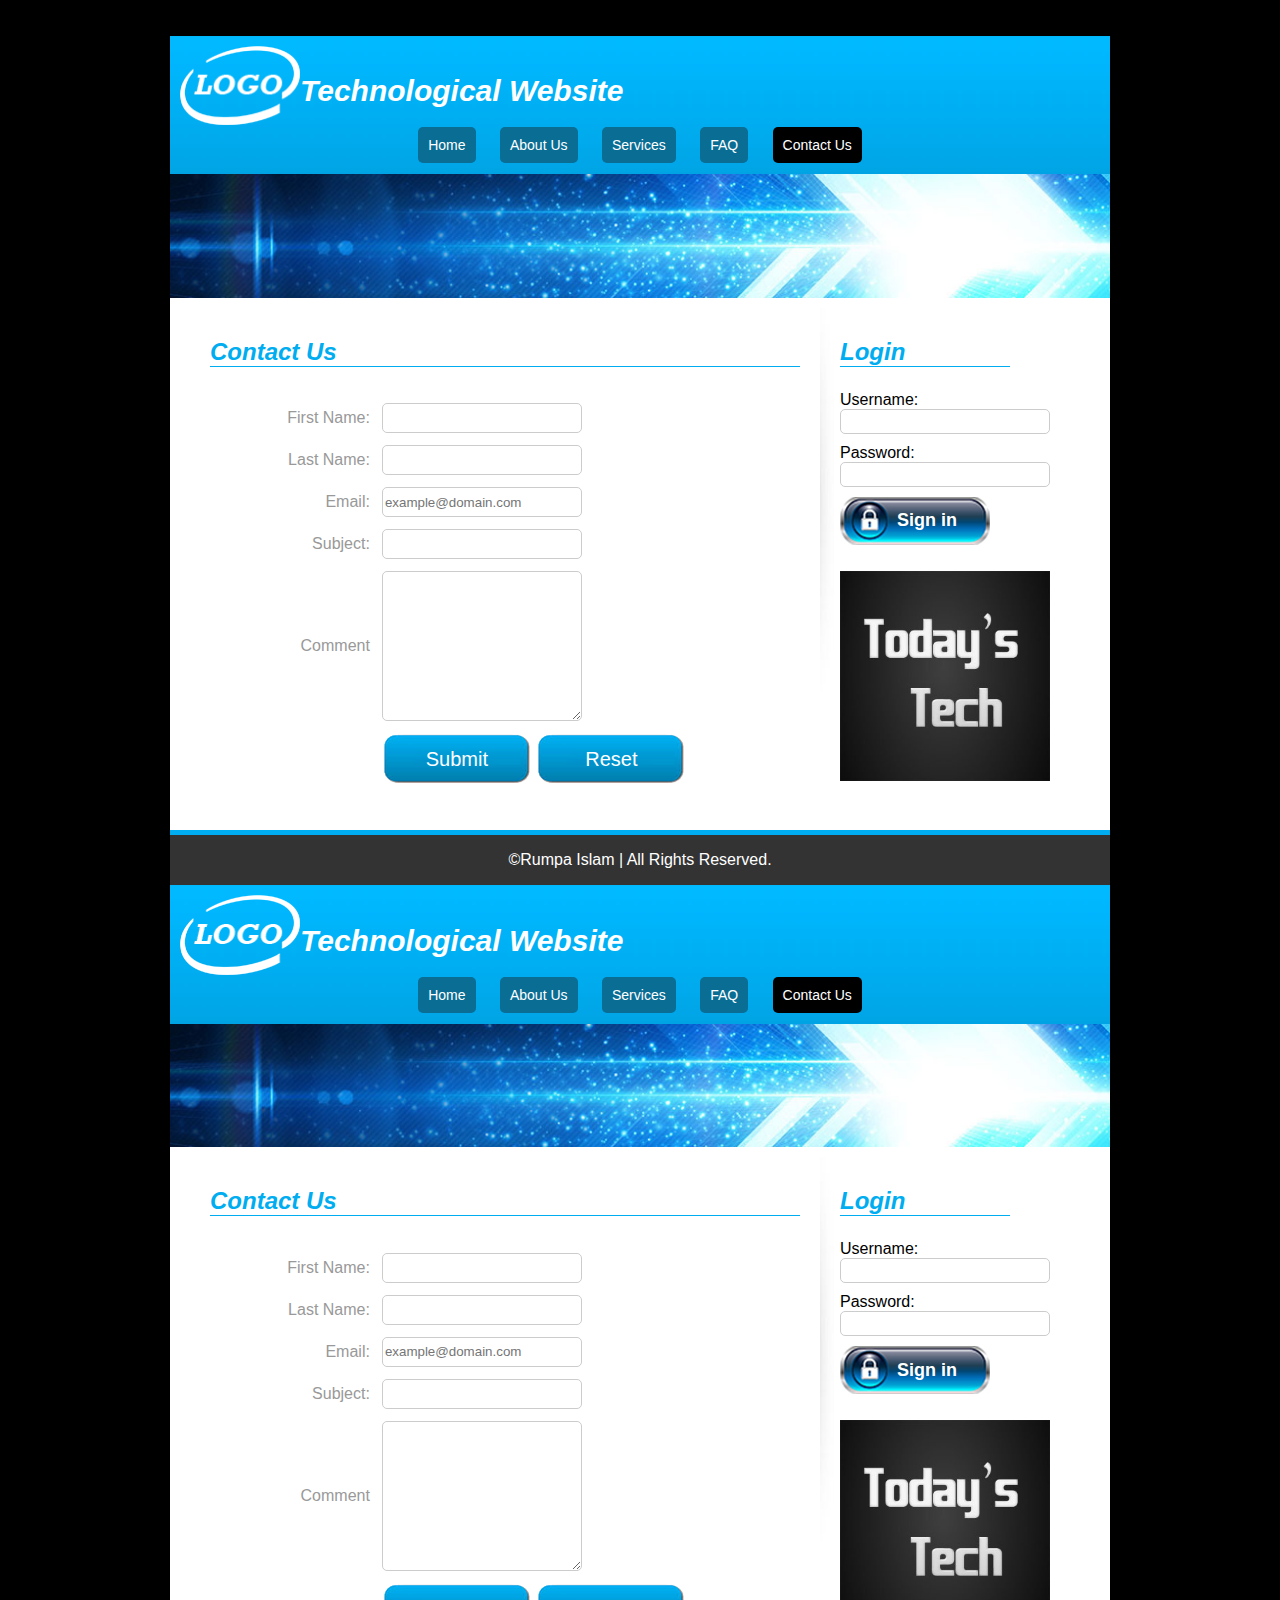
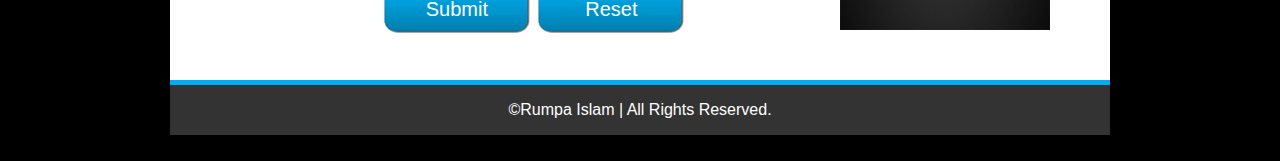
==== Contact.html @ 3238c1bc "init" ====
<<<<<<< HEAD
<!doctype html>
<html>
<head>
<meta charset="utf-8">
<!--[if lt IE 9]>
<script src="js/html5.js">
</script>
<![endif]-->
<title>service</title>
<link href="css/style.css" rel="stylesheet" type="text/css">

</head>

<body>
<section id="container"> <!--container strt-->
		<header> <!--header strt-->
          <section class="logo"><a href="index.html"> <img src="images/logo.png" class="logo"> </a>
          </section>
          <section class="title"><h1>Technological Website</h1>
          <nav>
     <ul>
                <li><a href="index.html">Home</a></li>
    			<li><a href="about.html">About Us</a></li>
    			<li ><a href="services.html">Services</a></li>
    			<li><a href="FAQ.html">FAQ</a></li>
    			<li class="active"><a href="Contact.html">Contact Us</a></li>
                
                </ul>
                </nav>
     </section>
        </header><!--header end-->
		
        <section class="banner"><!--banner strt-->
        <img src="images/banner2.jpg" class="banner">
        
        </section><!--banner end-->
        
        <section class="wrapper"><!--contant area strt-->
        
                
          <section class="content_body">
                <h2>Contact Us</h2>
                					

    <table align="center" cellpadding="5px">
      <tr>
        <td class="tex_align"><label>First Name:</label></td>
        <td><input name="name" type="text" class="text_box" required></td>
      </tr>
      <tr>
        <td class="tex_align"><label>Last Name:</label></td>
        <td><input name="name" type="text" class="text_box" required></td>
      </tr>
      <tr>
        <td class="tex_align"><label>Email:</label></td>
        <td><input name="email" type="email" placeholder="example@domain.com" class="text_box" required></td>
      </tr>
     <tr>
        <td class="tex_align"><label>Subject:</label></td>
        <td><input name="name" type="text" class="text_box" required></td>
      </tr>
      
      <tr>
        <td class="tex_align"><lable>Comment</lable></td>
        <td><textarea name="comment" rows="5" cols="20" class="cmt_box"></textarea></td>
      </tr>
      
      <tr>
        <td></td>
        <td><input type="submit" value="Submit" class="button">
          <input type="reset"  value="Reset" class="button"></td>
      </tr>
    </table>
</form>
                
                
                
                
                
                     
                
                </section>
                
                <aside>
                <h3>Login</h3>
                <form action="#" method="post">
               <label>Username:</label>
                <input name="name" type="text" required class="mrg_btm">
                
                <label>Password:</label>
                
                <input name="password" type="password" required class="mrg_btm">
               <input type="submit" value="Sign in" class="submit-btn">
                </form>
                
                <img src="images/poster.jpg" class="img_poster">
                </aside>
            		
        
        </section><!--contant area end-->
<footer><!--footer strt-->
<p>

&copy;Rumpa Islam | All Rights Reserved.
</p>

</footer><!--footer end-->

</section><!--container end-->
</body>
</html>
=======
<!doctype html>
<html>
<head>
<meta charset="utf-8">
<!--[if lt IE 9]>
<script src="js/html5.js">
</script>
<![endif]-->
<title>service</title>
<link href="css/style.css" rel="stylesheet" type="text/css">

</head>

<body>
<section id="container"> <!--container strt-->
		<header> <!--header strt-->
          <section class="logo"><a href="index.html"> <img src="images/logo.png" class="logo"> </a>
          </section>
          <section class="title"><h1>Technological Website</h1>
          <nav>
     <ul>
                <li><a href="index.html">Home</a></li>
    			<li><a href="about.html">About Us</a></li>
    			<li ><a href="services.html">Services</a></li>
    			<li><a href="FAQ.html">FAQ</a></li>
    			<li class="active"><a href="Contact.html">Contact Us</a></li>
                
                </ul>
                </nav>
     </section>
        </header><!--header end-->
		
        <section class="banner"><!--banner strt-->
        <img src="images/banner2.jpg" class="banner">
        
        </section><!--banner end-->
        
        <section class="wrapper"><!--contant area strt-->
        
                
          <section class="content_body">
                <h2>Contact Us</h2>
                					

    <table align="center" cellpadding="5px">
      <tr>
        <td class="tex_align"><label>First Name:</label></td>
        <td><input name="name" type="text" class="text_box" required></td>
      </tr>
      <tr>
        <td class="tex_align"><label>Last Name:</label></td>
        <td><input name="name" type="text" class="text_box" required></td>
      </tr>
      <tr>
        <td class="tex_align"><label>Email:</label></td>
        <td><input name="email" type="email" placeholder="example@domain.com" class="text_box" required></td>
      </tr>
     <tr>
        <td class="tex_align"><label>Subject:</label></td>
        <td><input name="name" type="text" class="text_box" required></td>
      </tr>
      
      <tr>
        <td class="tex_align"><lable>Comment</lable></td>
        <td><textarea name="comment" rows="5" cols="20" class="cmt_box"></textarea></td>
      </tr>
      
      <tr>
        <td></td>
        <td><input type="submit" value="Submit" class="button">
          <input type="reset"  value="Reset" class="button"></td>
      </tr>
    </table>
</form>
                
                
                
                
                
                     
                
                </section>
                
                <aside>
                <h3>Login</h3>
                <form action="#" method="post">
               <label>Username:</label>
                <input name="name" type="text" required class="mrg_btm">
                
                <label>Password:</label>
                
                <input name="password" type="password" required class="mrg_btm">
               <input type="submit" value="Sign in" class="submit-btn">
                </form>
                
                <img src="images/poster.jpg" class="img_poster">
                </aside>
            		
        
        </section><!--contant area end-->
<footer><!--footer strt-->
<p>

&copy;Rumpa Islam | All Rights Reserved.
</p>

</footer><!--footer end-->

</section><!--container end-->
</body>
</html>
>>>>>>> 9fdda8eb0cf4edb633ffad3f2cf9ac86dc2bf388
---- css/style.css ----
@charset "utf-8";
/* CSS Document */
*, *:before, *:after {
	-moz-box-sizing: border-box;
	-webkit-box-sizing: border-box;
	box-sizing: border-box;
}


body{
font-family:Arial, Helvetica, sans-serif;
background-color:#000;
	}

header,section,footer,aside,nav,main,article,figure{
													 display:block;
													 }

#container{
	width:960px;
	margin:0 auto;
	padding:10px;
	}

header{
	width:940px;
	float:left;
	
	background:url(../images/header-bg-X.png),#008ed2;;
	background-repeat: repeat-x;
	color:#FFF;
	padding:10px 10px 10px 10px;
	}
	
.logo{
		float:left;
		 width:120px;
		}
		
.menu{
			float:left;
			width:940px;
			  padding-left:30px;
			  text-align:center;
			}
			
.banner{
		width:940px;
		float:left;
		}
		
		
.wrapper{
			width:940px;
			 float:left; 
			 background-color:#FFF;
			  padding:10px 20px; 
			  border-bottom:5px solid #00adf0; 
			  background-color:#FFF;
			}
.content_body{
			width:630px; 
			float:left;
			padding:20px;
				
				}
.content_img{
			border:5px solid #00adf0;
			width:200px; 
			float:left;
			margin:5px 20px 0px 0px;
					
				}
					
.content_img2{
				border:5px solid #00adf0;
			    width:200px; 
				float: right; 
				margin:5px 5px 0px 10px;
				}
			
aside {
			width:210px;
			float:left;
			padding:20px;
			margin:0px;
			background-image:url(../images/shade.jpg);
			background-repeat:no-repeat;
			}
a{
	text-decoration:none; 
	color:#005aa7;
	}
			 
h1{
	color: #FFFFFF;
	font-style: italic;
	font-size: 30px;
	line-height: 30px;
	padding:10px 0px;
		
		 }
		 
		 
	h2{
		color:#00adf0;
		font-size:24px; 
		font-style:italic;
		margin-top:10px;
		border-bottom: 1px solid #00adf0;
		}
		
		
	h3{
		color:#00adf0;
		font-size:24px; 
		font-style:italic;
		margin-top:10px; 
		border-bottom: 1px solid #00adf0;
						 
		 }
		 
		 h4{
			 color:#00adf0;
		font-size:18px; 
		
		
			 
			 
			 }
				 
			
	nav ul{
			list-style:none;
			float:left;
			padding-left:0px;
			width:100%;
			margin:0 0 10px 0;
			text-align:center;
			}
				
	nav ul li{
			font-size:16px;
			margin:0 10px;
			display: inline-block;
			}
			
	nav ul li a{
			text-decoration:none;
			color:#FFF;
			padding:10px;
			font-size: 14px;
			height:10px;
			line-height:10px;
			border-radius:5px;
			background:#0a6d94;
			margin-bottom:10px;
			}
					
	nav ul li a:hover,nav ul li.active a{
						background-color: #000;
						color:#FFF;\
						}

	.submit-btn{
				background-image:url(../images/login-button.jpg);
				width:150px;
				height:48px;
				border:0px;
				color:#FFF;
				cursor:pointer;
				font-size:18px;
				font-weight:bold;
				margin-bottom:10px;
				padding-left:30px;
				}
				
	.submit-btn:hover{
				color:red;
				}
				
	.mrg_btm{
			margin-bottom:10px;
			border-radius:5px; 
			width:210px;
			height:25px;
			border:1px solid #cccccc;
			}
			
	.img_poster{
				width:210px;
				}
			
			
	footer{
			width:940px;
			float:left;
			color:#FFF;
			background-color:#333333;
			text-align:center;
			}
			
			
			
			
			
			
			
			
			
			
	/*contact form strt*/		
			
			
.text_box{
	width:200px;
	height:30px;
	border:1px solid #CCC;
	border-radius:5px;
	}

.tex_align{
	text-align:right;
	}
	
.button{
	background:url(../images/btn.png)no-repeat center top;
	color:#FFF;
	height:50px;
	width:150px;
	line-height:50px;
	font-size:20px;
	border:none;
	}
	
.button:hover{
	background: url(../images/btn-ho.png) no-repeat center top;
	}


table{
	width:500px;
	border:0px;
	padding:10px;
	color: #999;
	}
	
.cmt_box{
	height:150px;
	width:200px;
	border:1px solid #CCC;
	border-radius:5px;
	}
	
input[type=text]:focus{
						background:#9CF;
						}
	

/*contact form end*/




/**********************************
        Responsive layout
***********************************/


@media screen and (max-width:1024px) {

#container {
	width: 100%;
	max-width:100%;
	
}

footer,header {
	width: 100%;
	
}

.menu{
	width:100%;}
.banner{
	width:100%;}

.wrapper {
	width: 100%;
}

.content_body{
	width:70%;
	}
aside{
	width:30%
	}	
	.mrg_btm{
		width:100%;
		}
		
		
		
		
					
.text_box{
	width:100%;
	}

	
.button{
	width:100%;
	}
	

table{
	width:100%;
	}
	
.cmt_box{
	height:150px;
	width:100%;
	}
	
input[type=text]:focus{
						background:#9CF;
						}
		
		
}


@media screen and (max-width:768px) {
	.logo {
		float:none;
		width:auto;
		margin:0 auto;
		display:block;
		}
		
		h1{
			text-align:center;}
		
.menu{
	width:100%;
	padding:0;
	}
	
	nav ul{
			width:100%;
			margin:0;
			text-align:center;
			}
				
	nav ul li{
			margin:0;
			display: block;
			}
	nav ul li a{
			display: block;
			height:auto;			}
			
			
		
		
		.wrapper {
	width: 100%;
}

.content_body{
	width:100%;
	min-height:0;
	}
aside{
	width:100%;
	min-height:0;
	}
	
input{
	display:block;}
		

}
---- css/style.css ----
@charset "utf-8";
/* CSS Document */
*, *:before, *:after {
	-moz-box-sizing: border-box;
	-webkit-box-sizing: border-box;
	box-sizing: border-box;
}


body{
font-family:Arial, Helvetica, sans-serif;
background-color:#000;
	}

header,section,footer,aside,nav,main,article,figure{
													 display:block;
													 }

#container{
	width:960px;
	margin:0 auto;
	padding:10px;
	}

header{
	width:940px;
	float:left;
	
	background:url(../images/header-bg-X.png),#008ed2;;
	background-repeat: repeat-x;
	color:#FFF;
	padding:10px 10px 10px 10px;
	}
	
.logo{
		float:left;
		 width:120px;
		}
		
.menu{
			float:left;
			width:940px;
			  padding-left:30px;
			  text-align:center;
			}
			
.banner{
		width:940px;
		float:left;
		}
		
		
.wrapper{
			width:940px;
			 float:left; 
			 background-color:#FFF;
			  padding:10px 20px; 
			  border-bottom:5px solid #00adf0; 
			  background-color:#FFF;
			}
.content_body{
			width:630px; 
			float:left;
			padding:20px;
				
				}
.content_img{
			border:5px solid #00adf0;
			width:200px; 
			float:left;
			margin:5px 20px 0px 0px;
					
				}
					
.content_img2{
				border:5px solid #00adf0;
			    width:200px; 
				float: right; 
				margin:5px 5px 0px 10px;
				}
			
aside {
			width:210px;
			float:left;
			padding:20px;
			margin:0px;
			background-image:url(../images/shade.jpg);
			background-repeat:no-repeat;
			}
a{
	text-decoration:none; 
	color:#005aa7;
	}
			 
h1{
	color: #FFFFFF;
	font-style: italic;
	font-size: 30px;
	line-height: 30px;
	padding:10px 0px;
		
		 }
		 
		 
	h2{
		color:#00adf0;
		font-size:24px; 
		font-style:italic;
		margin-top:10px;
		border-bottom: 1px solid #00adf0;
		}
		
		
	h3{
		color:#00adf0;
		font-size:24px; 
		font-style:italic;
		margin-top:10px; 
		border-bottom: 1px solid #00adf0;
						 
		 }
		 
		 h4{
			 color:#00adf0;
		font-size:18px; 
		
		
			 
			 
			 }
				 
			
	nav ul{
			list-style:none;
			float:left;
			padding-left:0px;
			width:100%;
			margin:0 0 10px 0;
			text-align:center;
			}
				
	nav ul li{
			font-size:16px;
			margin:0 10px;
			display: inline-block;
			}
			
	nav ul li a{
			text-decoration:none;
			color:#FFF;
			padding:10px;
			font-size: 14px;
			height:10px;
			line-height:10px;
			border-radius:5px;
			background:#0a6d94;
			margin-bottom:10px;
			}
					
	nav ul li a:hover,nav ul li.active a{
						background-color: #000;
						color:#FFF;\
						}

	.submit-btn{
				background-image:url(../images/login-button.jpg);
				width:150px;
				height:48px;
				border:0px;
				color:#FFF;
				cursor:pointer;
				font-size:18px;
				font-weight:bold;
				margin-bottom:10px;
				padding-left:30px;
				}
				
	.submit-btn:hover{
				color:red;
				}
				
	.mrg_btm{
			margin-bottom:10px;
			border-radius:5px; 
			width:210px;
			height:25px;
			border:1px solid #cccccc;
			}
			
	.img_poster{
				width:210px;
				}
			
			
	footer{
			width:940px;
			float:left;
			color:#FFF;
			background-color:#333333;
			text-align:center;
			}
			
			
			
			
			
			
			
			
			
			
	/*contact form strt*/		
			
			
.text_box{
	width:200px;
	height:30px;
	border:1px solid #CCC;
	border-radius:5px;
	}

.tex_align{
	text-align:right;
	}
	
.button{
	background:url(../images/btn.png)no-repeat center top;
	color:#FFF;
	height:50px;
	width:150px;
	line-height:50px;
	font-size:20px;
	border:none;
	}
	
.button:hover{
	background: url(../images/btn-ho.png) no-repeat center top;
	}


table{
	width:500px;
	border:0px;
	padding:10px;
	color: #999;
	}
	
.cmt_box{
	height:150px;
	width:200px;
	border:1px solid #CCC;
	border-radius:5px;
	}
	
input[type=text]:focus{
						background:#9CF;
						}
	

/*contact form end*/




/**********************************
        Responsive layout
***********************************/


@media screen and (max-width:1024px) {

#container {
	width: 100%;
	max-width:100%;
	
}

footer,header {
	width: 100%;
	
}

.menu{
	width:100%;}
.banner{
	width:100%;}

.wrapper {
	width: 100%;
}

.content_body{
	width:70%;
	}
aside{
	width:30%
	}	
	.mrg_btm{
		width:100%;
		}
		
		
		
		
					
.text_box{
	width:100%;
	}

	
.button{
	width:100%;
	}
	

table{
	width:100%;
	}
	
.cmt_box{
	height:150px;
	width:100%;
	}
	
input[type=text]:focus{
						background:#9CF;
						}
		
		
}


@media screen and (max-width:768px) {
	.logo {
		float:none;
		width:auto;
		margin:0 auto;
		display:block;
		}
		
		h1{
			text-align:center;}
		
.menu{
	width:100%;
	padding:0;
	}
	
	nav ul{
			width:100%;
			margin:0;
			text-align:center;
			}
				
	nav ul li{
			margin:0;
			display: block;
			}
	nav ul li a{
			display: block;
			height:auto;			}
			
			
		
		
		.wrapper {
	width: 100%;
}

.content_body{
	width:100%;
	min-height:0;
	}
aside{
	width:100%;
	min-height:0;
	}
	
input{
	display:block;}
		

}
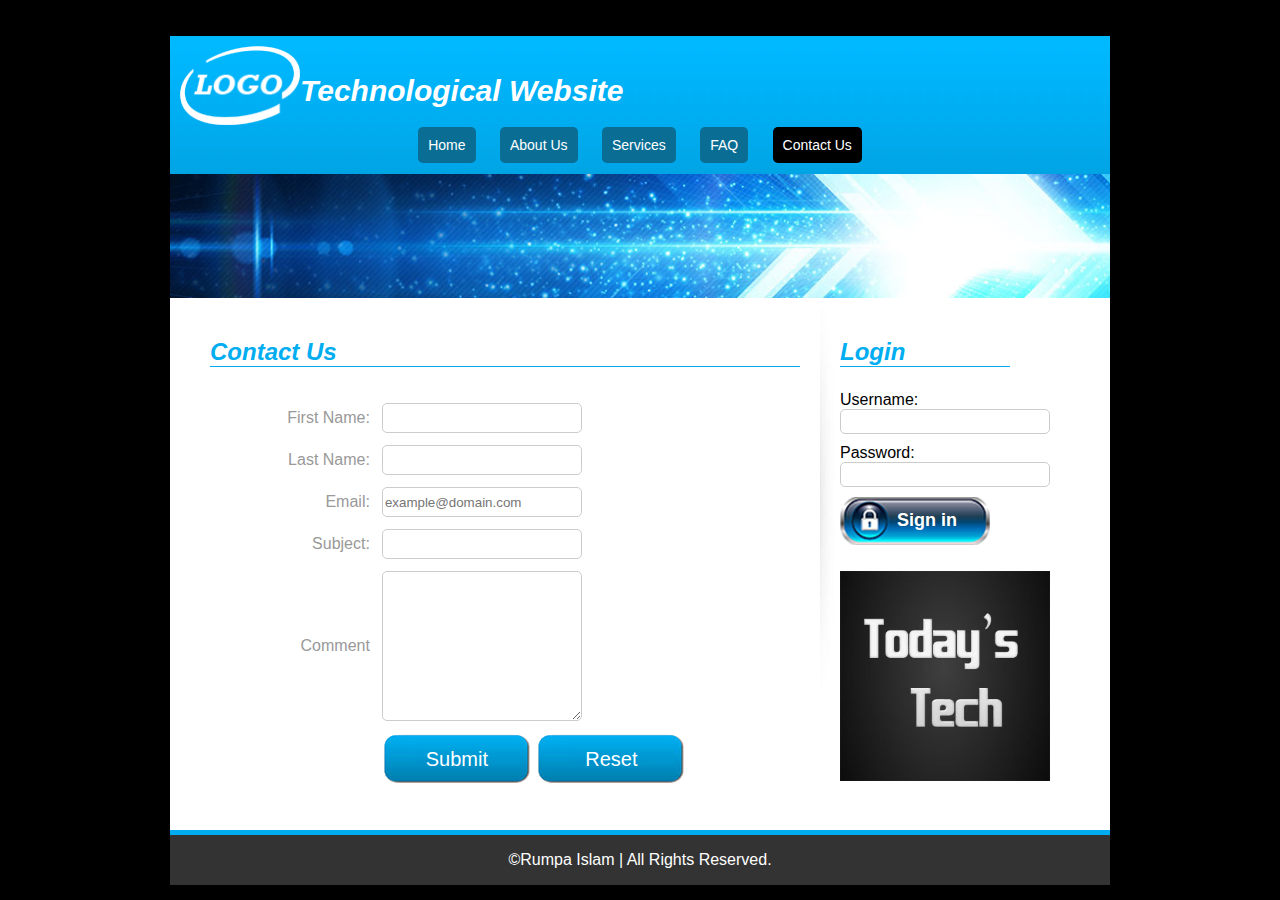
==== commit da390f8b: "Add files via upload" ====
--- a/Contact.html
+++ b/Contact.html
@@ -110,116 +110,3 @@
 </section><!--container end-->
 </body>
 </html>
-=======
-<!doctype html>
-<html>
-<head>
-<meta charset="utf-8">
-<!--[if lt IE 9]>
-<script src="js/html5.js">
-</script>
-<![endif]-->
-<title>service</title>
-<link href="css/style.css" rel="stylesheet" type="text/css">
-
-</head>
-
-<body>
-<section id="container"> <!--container strt-->
-		<header> <!--header strt-->
-          <section class="logo"><a href="index.html"> <img src="images/logo.png" class="logo"> </a>
-          </section>
-          <section class="title"><h1>Technological Website</h1>
-          <nav>
-     <ul>
-                <li><a href="index.html">Home</a></li>
-    			<li><a href="about.html">About Us</a></li>
-    			<li ><a href="services.html">Services</a></li>
-    			<li><a href="FAQ.html">FAQ</a></li>
-    			<li class="active"><a href="Contact.html">Contact Us</a></li>
-                
-                </ul>
-                </nav>
-     </section>
-        </header><!--header end-->
-		
-        <section class="banner"><!--banner strt-->
-        <img src="images/banner2.jpg" class="banner">
-        
-        </section><!--banner end-->
-        
-        <section class="wrapper"><!--contant area strt-->
-        
-                
-          <section class="content_body">
-                <h2>Contact Us</h2>
-                					
-
-    <table align="center" cellpadding="5px">
-      <tr>
-        <td class="tex_align"><label>First Name:</label></td>
-        <td><input name="name" type="text" class="text_box" required></td>
-      </tr>
-      <tr>
-        <td class="tex_align"><label>Last Name:</label></td>
-        <td><input name="name" type="text" class="text_box" required></td>
-      </tr>
-      <tr>
-        <td class="tex_align"><label>Email:</label></td>
-        <td><input name="email" type="email" placeholder="example@domain.com" class="text_box" required></td>
-      </tr>
-     <tr>
-        <td class="tex_align"><label>Subject:</label></td>
-        <td><input name="name" type="text" class="text_box" required></td>
-      </tr>
-      
-      <tr>
-        <td class="tex_align"><lable>Comment</lable></td>
-        <td><textarea name="comment" rows="5" cols="20" class="cmt_box"></textarea></td>
-      </tr>
-      
-      <tr>
-        <td></td>
-        <td><input type="submit" value="Submit" class="button">
-          <input type="reset"  value="Reset" class="button"></td>
-      </tr>
-    </table>
-</form>
-                
-                
-                
-                
-                
-                     
-                
-                </section>
-                
-                <aside>
-                <h3>Login</h3>
-                <form action="#" method="post">
-               <label>Username:</label>
-                <input name="name" type="text" required class="mrg_btm">
-                
-                <label>Password:</label>
-                
-                <input name="password" type="password" required class="mrg_btm">
-               <input type="submit" value="Sign in" class="submit-btn">
-                </form>
-                
-                <img src="images/poster.jpg" class="img_poster">
-                </aside>
-            		
-        
-        </section><!--contant area end-->
-<footer><!--footer strt-->
-<p>
-
-&copy;Rumpa Islam | All Rights Reserved.
-</p>
-
-</footer><!--footer end-->
-
-</section><!--container end-->
-</body>
-</html>
->>>>>>> 9fdda8eb0cf4edb633ffad3f2cf9ac86dc2bf388
